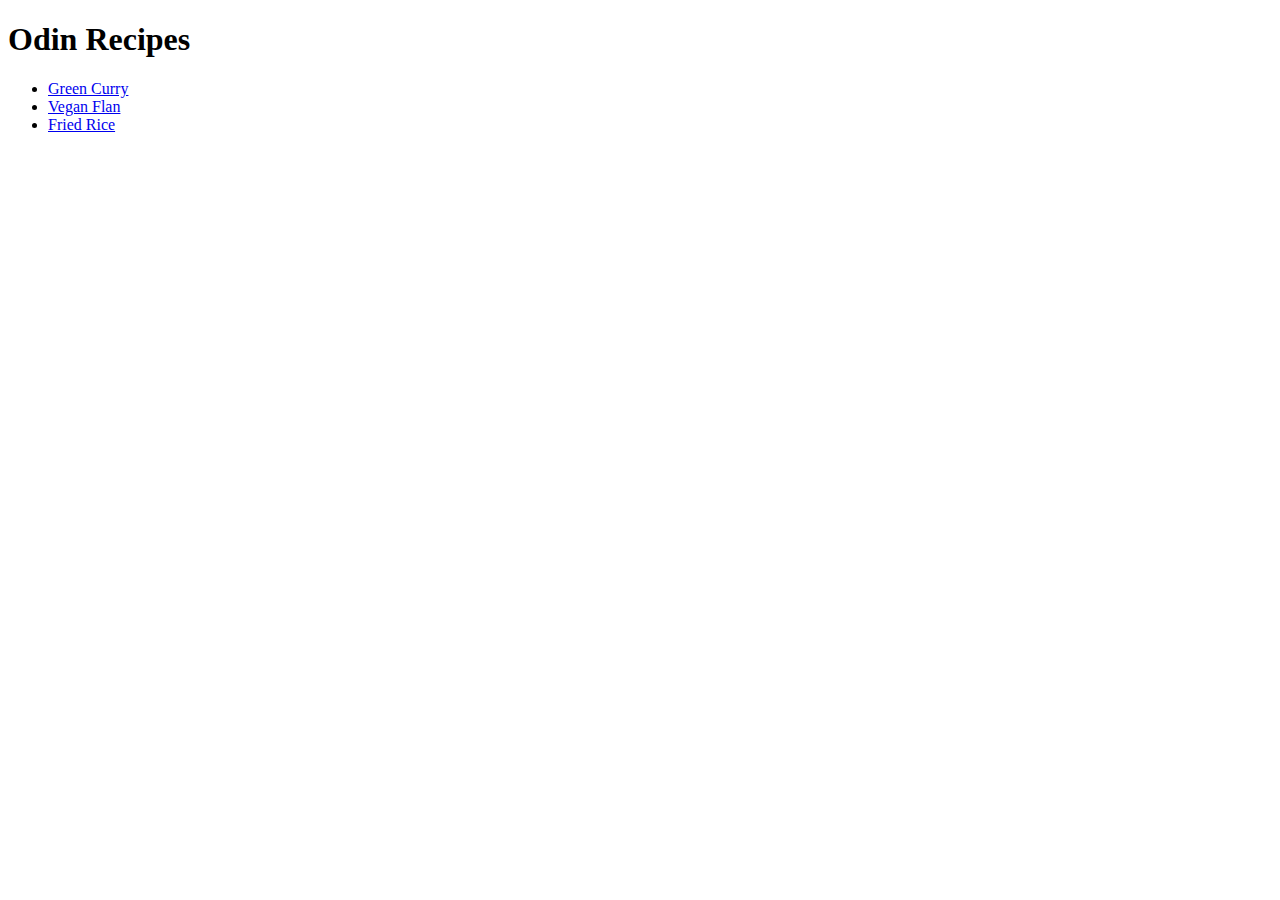
==== index.html @ 04f3e9d8 "Add Home Page for Recipe Website and 3 recipes" ====
<!DOCTYPE html>
<html lang="en">
<head>
    <meta charset="UTF-8">
    <meta http-equiv="X-UA-Compatible" content="IE=edge">
    <meta name="viewport" content="width=<device-width>, initial-scale=1.0">
    <title>Document</title>
</head>
<body>
    <h1>Odin Recipes</h1>
        <ul>
            <li>
                <a href="recipies/green_curry.html">Green Curry</a>
            </li>
            <li>
                <a href="recipies/vegan_flan.html">Vegan Flan</a>
            </li>
            <li>
                <a href="recipies/fried_rice.html">Fried Rice</a>
            </li>
         </ul>
</body>
</html>
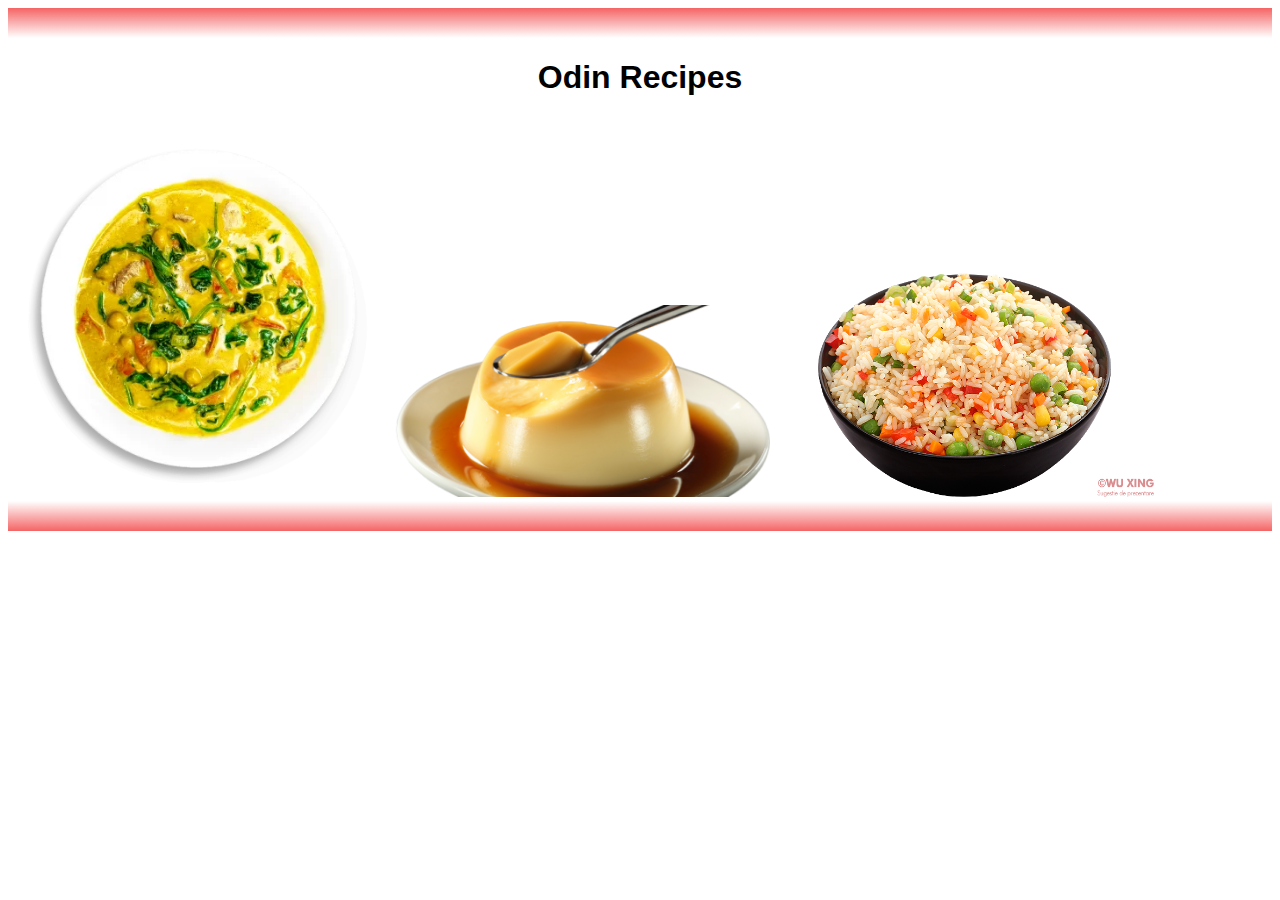
==== commit d75154ce: "Commit finished webpages and style sheets" ====
--- a/index.html
+++ b/index.html
@@ -5,19 +5,20 @@
     <meta http-equiv="X-UA-Compatible" content="IE=edge">
     <meta name="viewport" content="width=<device-width>, initial-scale=1.0">
     <title>Document</title>
+    <link rel="stylesheet" href="style.css">
 </head>
 <body>
+    <div class="background"></div>
     <h1>Odin Recipes</h1>
-        <ul>
-            <li>
-                <a href="recipies/green_curry.html">Green Curry</a>
-            </li>
-            <li>
-                <a href="recipies/vegan_flan.html">Vegan Flan</a>
-            </li>
-            <li>
-                <a href="recipies/fried_rice.html">Fried Rice</a>
-            </li>
-         </ul>
+    <span>               
+         <a href="../odin-recipes/recipies/green_curry/green_curry.html"><img src="./images/tostibanaan-thai-green-curry-432x432.webp"></a>
+    </span>
+    <span>          
+        <a href="../odin-recipes/recipies/vegan_flan/vegan_flan.html"><img src="./images/flan.png"></a>
+    </span>
+    <span>                
+        <a href="../odin-recipes/recipies/fried_rice/fried_rice.html"><img src="./images/pngwing.com.png"></a>
+    </span>
+    <div class="background-2"></div>
 </body>
 </html>--- a/style.css
+++ b/style.css
@@ -0,0 +1,24 @@
+.background {
+    width: 100%;
+    height: 30px;
+    background-image: linear-gradient(180deg, rgb(245, 100, 100), rgb(255,255,255))
+}
+.background-2 {
+    width: 100%;
+    height: 30px;
+    background-image: linear-gradient(0deg, rgb(245, 100, 100), rgb(255,255,255))
+}
+
+h1 {
+    text-align: center;
+    font-family:'Lucida Sans', 'Lucida Sans Regular', 'Lucida Grande', 'Lucida Sans Unicode', Geneva, Verdana, sans-serif
+}
+.curry-button {
+    background-image: url(./images/Thai-Green-Curry-square-FS-500x500.jpg);
+    height: 125px;
+    inline-size: auto;
+    width: 125px;
+}
+img {
+    max-width: 30%;
+}